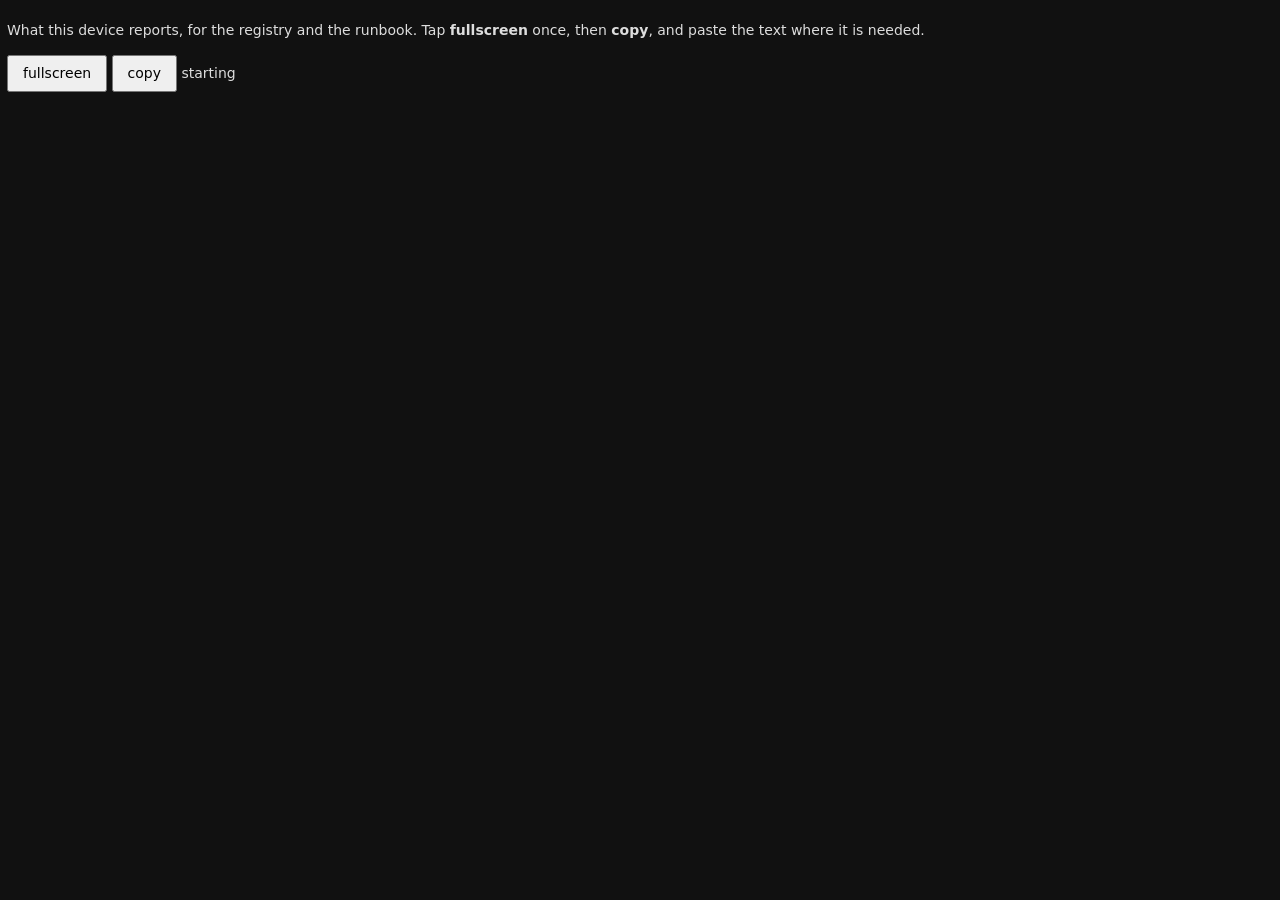
==== ui/probe/index.html @ 8f263767 "ui: probe page, what a device reports about itself /probe/ reads screen, viewport, safe area, GPU an" ====
<!doctype html>
<html lang="en">
<head>
  <meta charset="utf-8">
  <meta name="viewport" content="width=device-width, initial-scale=1, viewport-fit=cover">
  <title>abyss probe</title>
  <link rel="icon" href="data:,">
  <link rel="stylesheet" href="style.css">
  <script type="module" src="probe.js"></script>
</head>
<body>
  <p>
    What this device reports, for the registry and the runbook.
    Tap <b>fullscreen</b> once, then <b>copy</b>, and paste the text where it is needed.
  </p>
  <p>
    <button id="fullscreen" type="button">fullscreen</button>
    <button id="copy" type="button">copy</button>
    <span id="status">starting</span>
  </p>
  <div id="safe-area"></div>
  <video id="camera" autoplay muted playsinline></video>
  <pre id="out"></pre>
</body>
</html>
---- ui/probe/style.css ----
body {
  margin: 0;
  padding: 0.5em;
  background: #111;
  color: #ddd;
  font: 14px/1.4 system-ui, sans-serif;
}

button {
  font: inherit;
  padding: 0.5em 1em;
}

#out {
  white-space: pre-wrap;
  word-break: break-all;
  font: 12px/1.3 ui-monospace, monospace;
}

#camera {
  width: 30%;
}

/* Read back by probe.js: the browser resolves env() into pixels here. */
#safe-area {
  position: fixed;
  visibility: hidden;
  padding: env(safe-area-inset-top) env(safe-area-inset-right)
    env(safe-area-inset-bottom) env(safe-area-inset-left);
}
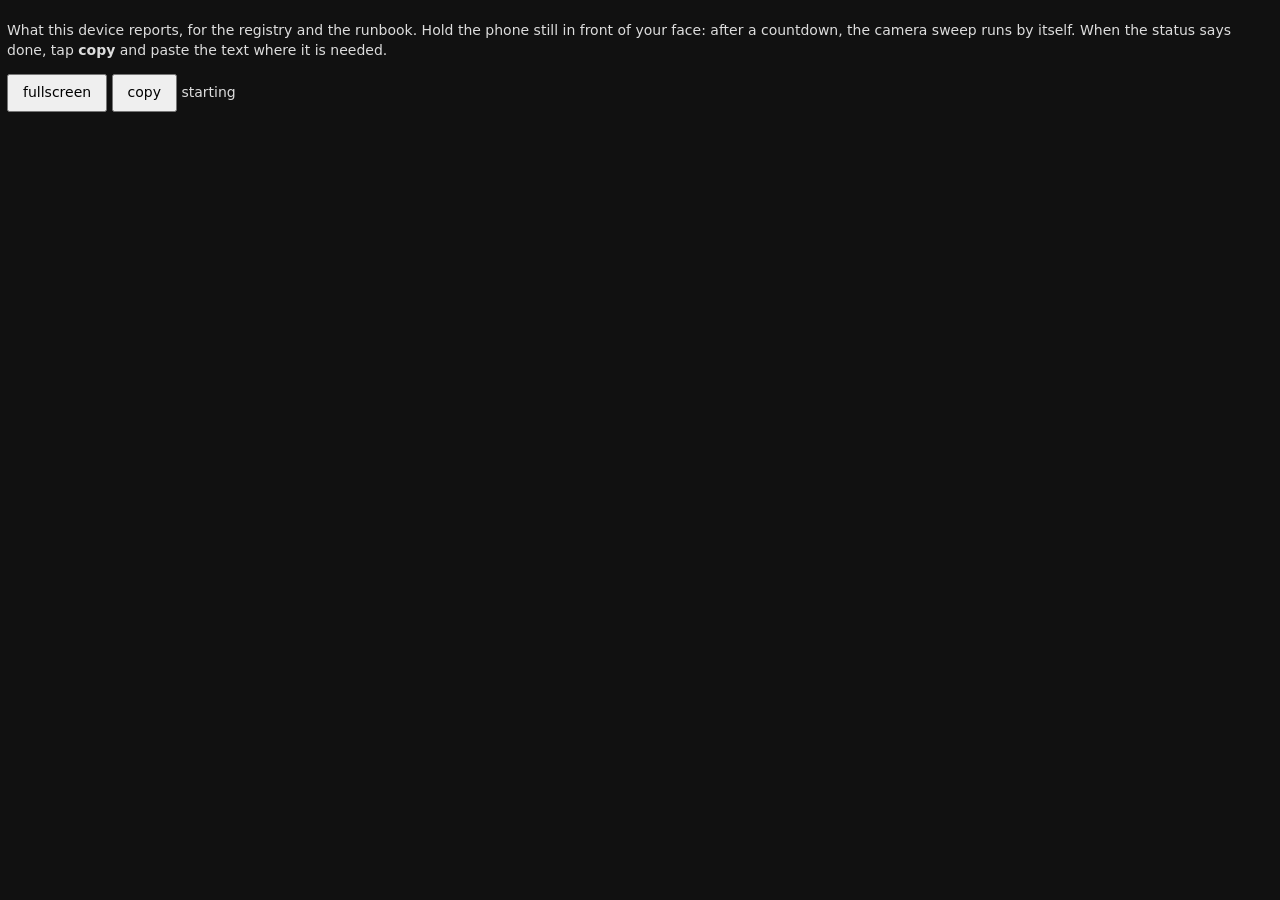
==== commit a46f3410: "ui: the probe sweeps camera requests by itself and measures each one's view After a countdown, with " ====
--- a/ui/probe/index.html
+++ b/ui/probe/index.html
@@ -11,7 +11,8 @@
 <body>
   <p>
     What this device reports, for the registry and the runbook.
-    Tap <b>fullscreen</b> once, then <b>copy</b>, and paste the text where it is needed.
+    Hold the phone still in front of your face: after a countdown, the camera sweep runs by itself.
+    When the status says done, tap <b>copy</b> and paste the text where it is needed.
   </p>
   <p>
     <button id="fullscreen" type="button">fullscreen</button>
@@ -20,6 +21,7 @@
   </p>
   <div id="safe-area"></div>
   <video id="camera" autoplay muted playsinline></video>
+  <div id="thumbs"></div>
   <pre id="out"></pre>
 </body>
 </html>
--- a/ui/probe/style.css
+++ b/ui/probe/style.css
@@ -28,3 +28,14 @@
   padding: env(safe-area-inset-top) env(safe-area-inset-right)
     env(safe-area-inset-bottom) env(safe-area-inset-left);
 }
+
+#thumbs {
+  display: flex;
+  flex-wrap: wrap;
+  gap: 0.5em;
+}
+
+#thumbs figure {
+  margin: 0;
+  font-size: 10px;
+}
